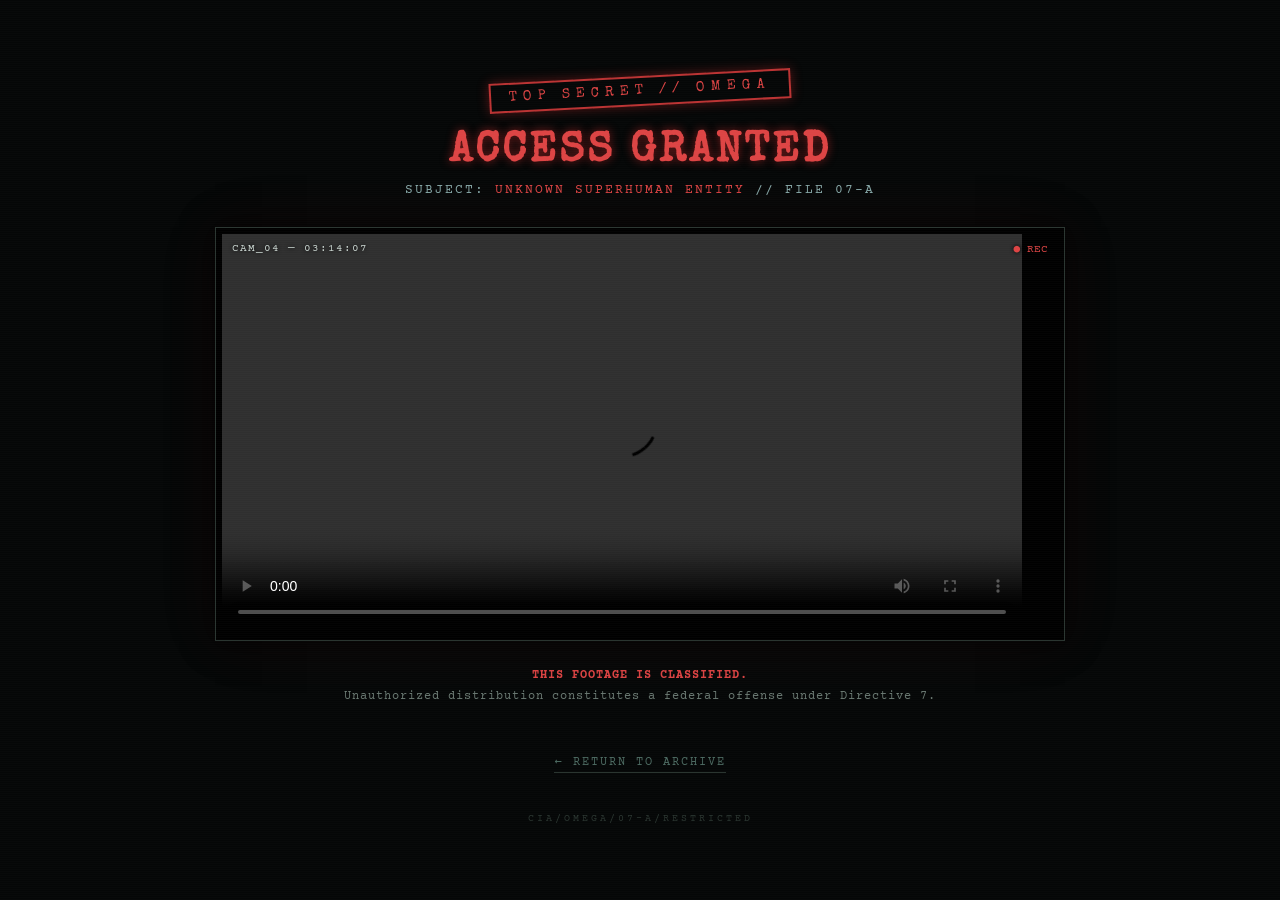
==== video.html @ fdfefab7 "Cia_archives" ====
<!DOCTYPE html>
<html lang="en">
<head>
<meta charset="UTF-8">
<title>:: REDACTED ::</title>
<style>
  @import url('https://fonts.googleapis.com/css2?family=Courier+Prime&family=Special+Elite&display=swap');

  body {
    margin: 0;
    background: #050707;
    color: #c9d4cf;
    font-family: 'Courier Prime', monospace;
    min-height: 100vh;
    display: flex;
    align-items: center;
    justify-content: center;
    overflow: hidden;
    position: relative;
  }

  /* scanlines + ruído */
  body::before {
    content: "";
    position: fixed;
    inset: 0;
    background: repeating-linear-gradient(
      0deg, rgba(255,255,255,0.03) 0px, transparent 1px, transparent 2px
    );
    pointer-events: none;
    z-index: 2;
  }

  .flicker {
    animation: flicker 4s infinite;
  }
  @keyframes flicker {
    0%, 100% { opacity: 1; }
    92% { opacity: 1; }
    93% { opacity: 0.4; }
    94% { opacity: 1; }
    96% { opacity: 0.6; }
    97% { opacity: 1; }
  }

  .container {
    max-width: 850px;
    width: 90%;
    text-align: center;
    z-index: 1;
  }

  .stamp {
    display: inline-block;
    border: 2px solid #b33;
    color: #d44;
    font-family: 'Special Elite', monospace;
    letter-spacing: 6px;
    padding: 6px 18px;
    transform: rotate(-3deg);
    margin-bottom: 25px;
    font-size: 14px;
    box-shadow: 0 0 12px rgba(200,40,40,0.4);
  }

  h1 {
    font-family: 'Special Elite', monospace;
    font-size: 42px;
    color: #d44;
    text-shadow: 0 0 10px rgba(200,40,40,0.6);
    margin: 0 0 10px;
    letter-spacing: 3px;
  }

  .subject {
    font-size: 13px;
    letter-spacing: 2px;
    color: #8aa;
    margin-bottom: 30px;
    text-transform: uppercase;
  }
  .subject span { color: #d44; }

  .video-frame {
    position: relative;
    border: 1px solid #2a3530;
    background: #000;
    padding: 6px;
    box-shadow: 0 0 30px rgba(0,0,0,0.8), 0 0 60px rgba(150,0,0,0.08);
  }

  video {
    width: 100%;
    max-width: 800px;
    display: block;
    filter: contrast(1.05) saturate(0.85);
  }

  .timestamp {
    position: absolute;
    top: 14px;
    left: 16px;
    font-size: 11px;
    color: #c9d4cf;
    letter-spacing: 1px;
    z-index: 3;
    text-shadow: 0 0 4px #000;
  }
  .rec {
    position: absolute;
    top: 14px;
    right: 16px;
    font-size: 11px;
    color: #d44;
    z-index: 3;
    text-shadow: 0 0 4px #000;
  }
  .rec::before {
    content: "● ";
  }

  .warning {
    margin-top: 25px;
    font-size: 12px;
    color: #6b7a73;
    letter-spacing: 1px;
    line-height: 1.7;
  }
  .warning strong { color: #d44; }

  .return {
    display: inline-block;
    margin-top: 35px;
    color: #4d6b62;
    text-decoration: none;
    font-size: 12px;
    letter-spacing: 2px;
    border-bottom: 1px solid #2a3530;
    padding-bottom: 3px;
    transition: color 0.4s;
  }
  .return:hover {
    color: #8fae9f;
  }

  .footer-code {
    margin-top: 40px;
    font-size: 10px;
    color: #2a3530;
    letter-spacing: 3px;
  }
</style>
</head>
<body>

<div class="container">
  <div class="stamp flicker">TOP SECRET // OMEGA</div>
  <h1>ACCESS GRANTED</h1>
  <div class="subject">SUBJECT: <span>UNKNOWN SUPERHUMAN ENTITY</span> // FILE 07-A</div>

  <div class="video-frame">
    <div class="timestamp">CAM_04 — 03:14:07</div>
    <div class="rec">REC</div>
    <video controls autoplay>
      <source src="cia_archive.mp4" type="video/mp4">
    </video>
  </div>

  <p class="warning">
    <strong>THIS FOOTAGE IS CLASSIFIED.</strong><br>
    Unauthorized distribution constitutes a federal offense under Directive 7.
  </p>

  <a href="index.html" class="return">&larr; RETURN TO ARCHIVE</a>

  <div class="footer-code">CIA/OMEGA/07-A/RESTRICTED</div>
</div>

</body>
</html>
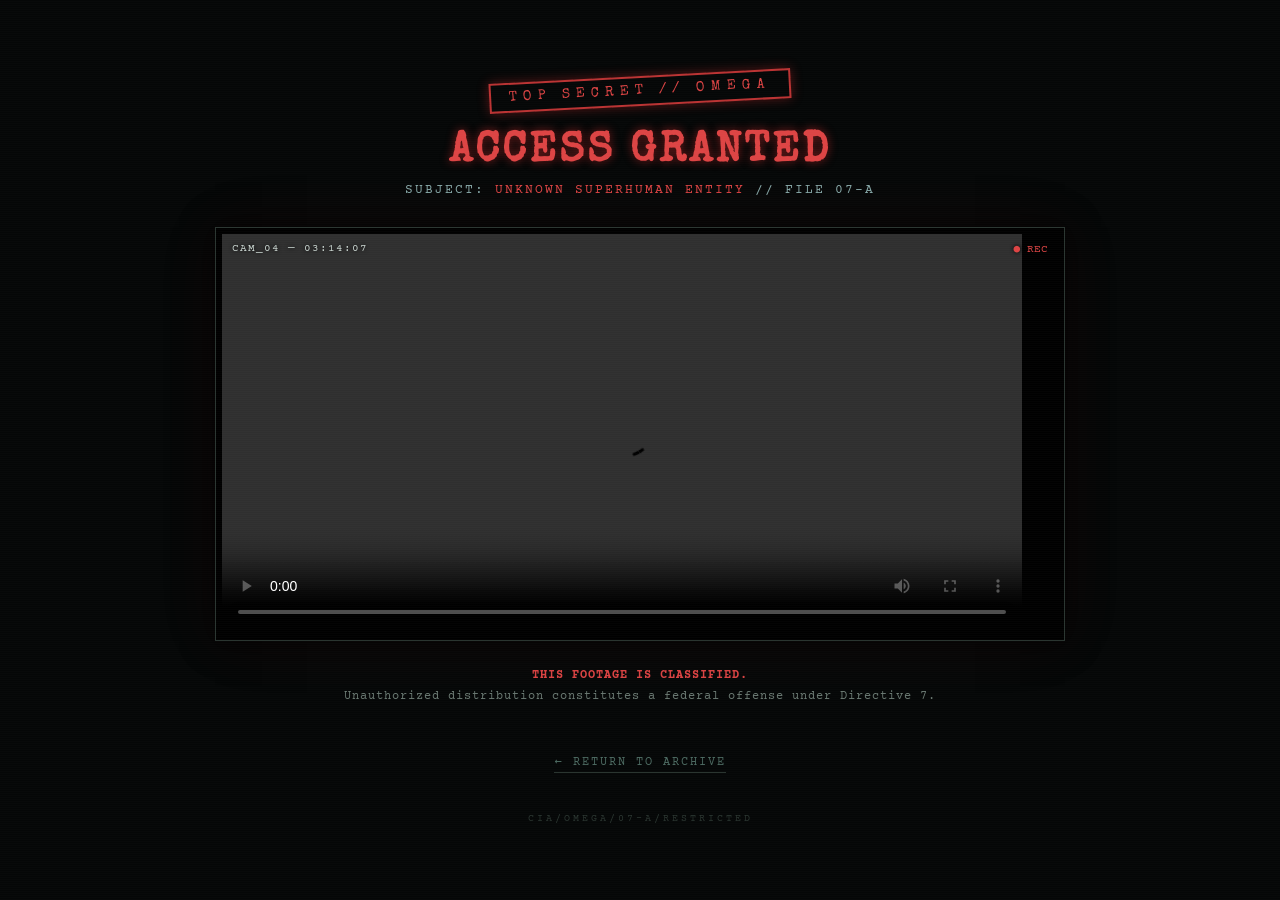
==== commit ddd7a599: "cia_archive" ====
--- a/video.html
+++ b/video.html
@@ -19,7 +19,6 @@
     position: relative;
   }
 
-  /* scanlines + ruído */
   body::before {
     content: "";
     position: fixed;
@@ -89,7 +88,7 @@
     box-shadow: 0 0 30px rgba(0,0,0,0.8), 0 0 60px rgba(150,0,0,0.08);
   }
 
-  video {
+  .video-frame video {
     width: 100%;
     max-width: 800px;
     display: block;
@@ -105,6 +104,7 @@
     letter-spacing: 1px;
     z-index: 3;
     text-shadow: 0 0 4px #000;
+    pointer-events: none;
   }
   .rec {
     position: absolute;
@@ -114,6 +114,7 @@
     color: #d44;
     z-index: 3;
     text-shadow: 0 0 4px #000;
+    pointer-events: none;
   }
   .rec::before {
     content: "● ";
@@ -161,8 +162,8 @@
   <div class="video-frame">
     <div class="timestamp">CAM_04 — 03:14:07</div>
     <div class="rec">REC</div>
-    <video controls autoplay>
-      <source src="cia_archive.mp4" type="video/mp4">
+    <video width="800" controls autoplay>
+      <source src="https://files.catbox.moe/e0zdk0.mp4" type="video/mp4">
     </video>
   </div>
 
